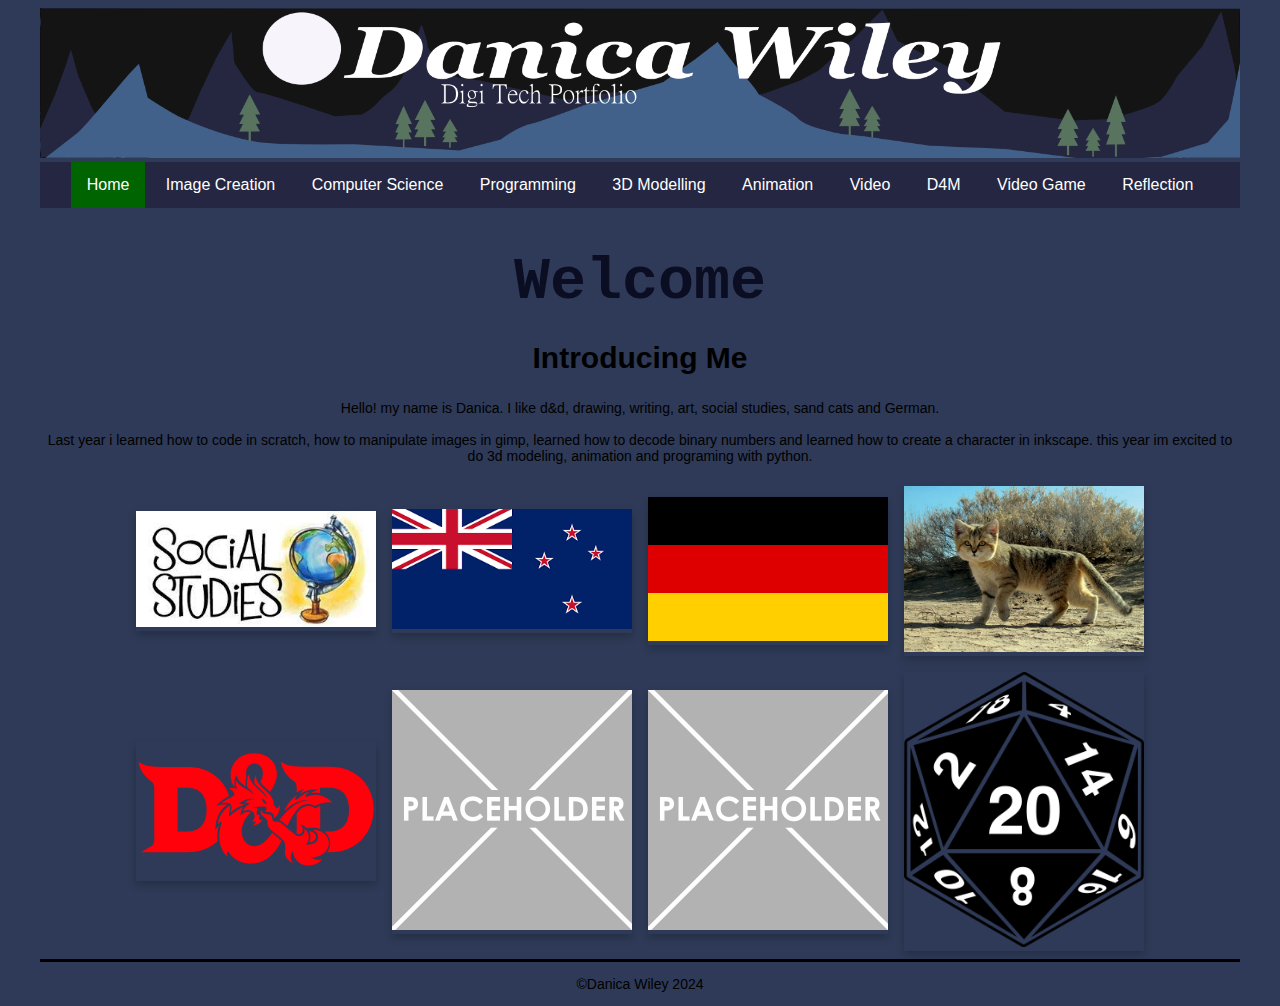
==== index.html @ 6858fc52 "website title" ====
<!DOCTYPE html>
<html>
  <head>
    <meta charset="utf-8">
    <meta name="viewport" content="width=device-width">
    <title>danicas DT website</title>
    <link href="css/style.css" rel="stylesheet" type="text/css" />
    <!-- The relates to the Google Font used in h1 -->
    <link href='https://fonts.googleapis.com/css?family=Caesar Dressing' rel='stylesheet'>
    <div class="header">
      <img src="images/danica.png">
    </div>
  </head>
  <div class="wrapper">
    <body>
      <!-- The Nav Bar goes here -->
      <nav>
        <ul>
          <li id='active'><a href="index.html">Home</a></li>
          <li><a href="imagecreation.html">Image Creation</a></li>
          <li><a href="computerscience.html">Computer Science</a></li>
          <li><a href="programming.html">Programming</a></li>
          <li><a href="3dmodelling.html">3D Modelling</a></li>
          <li><a href="animation.html">Animation</a></li>
          <li><a href="videoaudio.html">Video</a></li>
          <li><a href="designformanufacturing.html">D4M</a></li>
          <li><a href="videogame.html">Video Game</a></li>
          <li><a href="reflection.html">Reflection</a></li>
        </ul>
    </nav>
    <main>
      <!-- page heading- add name here! -->
      <h1>Welcome</h1>
      <h2>Introducing Me</h2>
      <!-- now the Information text box-->
      <div class=information>
        <p>
            Hello! my name is Danica. I like d&d, drawing, writing, art, social studies, sand cats and German. <br><br>
            Last year i learned how to code in scratch, how to manipulate images in gimp, learned how to decode binary numbers and learned how to create a character in inkscape. this year im excited to do 3d modeling, animation and programing with python.
        </p>  
      </div>   
        <!-- This is the container for all the images you want to add- it's a flexbox so add as many as you want -->
      <div class='container'>
        <!-- item 1 starts here-->
        <div class='item'>
          <img src="images/social studies.png" alt="please replace me">       
        </div> 
        <!-- end of item 1 -->    
        <!-- item 2 starts here-->
        <div class='item'>
          <img src="images/new zealand flag.png" alt="please replace me">      
        </div> 
        <!-- end of item 2 -->    
        <!-- item 3 starts here-->
        <div class='item'>
          <img src="images/german flag.png" alt="please replace me">      
        </div>  
        <!-- end of item 3 -->
        <!-- item 4 starts here-->
        <div class='item'>
          <img src="images/sand cat.png" alt="please replace me">      
        </div>  
        <!-- end of item 4 -->
        <!-- item 5 starts here-->
        <div class='item'>
          <img src="images/dnd logo.png" alt="please replace me">      
        </div>  
        <!-- end of item 5 -->
        <!-- item 6 starts here-->
        <div class='item'>
          <img src="images/placeholder.png" alt="please replace me">       
        </div> 
        <!-- end of item 6 -->    
        <!-- item 7 starts here-->
        <div class='item'>
          <img src="images/placeholder.png" alt="please replace me">      
        </div> 
        <!-- end of item 7 -->    
        <!-- item 8 starts here-->
        <div class='item'>
          <img src="images/dnd dice.png" alt="please replace me">      
        </div>  
        <!-- end of item 8 -->
      </div>
    </main>  
    <footer>
      <p>&#169;Danica Wiley 2024</p>
    </footer>
  </body>
</html>
---- css/style.css ----
/* global styling*/
html{
  font-family: Arial, Helvetica, sans-serif;
  margin: 0rem 2rem;
  background-color: #2e3a57;
}

/* Banner image*/
.header {
  width: 100%;
  background-size: cover;
}

.header img {
  width: 100%;
}

/*the navbar styling goes here*/
/* nav bar */
nav ul{
  list-style-type: none;
  margin: 0;
  padding: 0;
  overflow: hidden;
  background-color: #252641;
  top: 0;
  width: 100%;
  text-align: center;
}

/* how the list of pages sits */
nav ul li{
  display: inline-block;
  font-size: 1rem;
}

/* the nav text */
nav li a{
  display: block;
  color: white;
  text-align: center;
  padding: 14px 16px;
  text-decoration: none;
}

nav li:hover{
  background-color: orangered;
}

nav #active{
  background-color: darkgreen;
}

/* Styling for the main section*/
/* This is the line between the main section and footer */
main{
  border-bottom: 3px solid;
  color: black;
}

/* H1 uses a google font. Check out https://www.w3schools.com/howto/howto_google_fonts.asp to change - also see line 9 in your html page*/
h1 {
  color: #0b0d22;
  font-family: 'Courier';
  font-size: 60px;
  text-align: center;
  margin-bottom: 1rem;
}

h2 {
  color: black;
  font-size: 30px;
  text-align: center;
}

p {
  color: black;
  font-size: 14px;
  text-align: center;
}

/* Styling for the image container and the items inside it */
.container{
  display: flex; 
  flex-wrap: wrap; 
  align-items: center; 
  justify-content: center; 
}

/*Items for all the screenshots and pictures of your stuff*/
.item{
  box-shadow: 0 4px 8px 0 rgba(0,0,0,0.2);
  width: 20%;
  min-width: 8rem;
  margin: 0.5rem;
}
 .item-info{
   padding: 0.1rem;
   text-align: center;
 }

.item img{
  width: 100%;
}
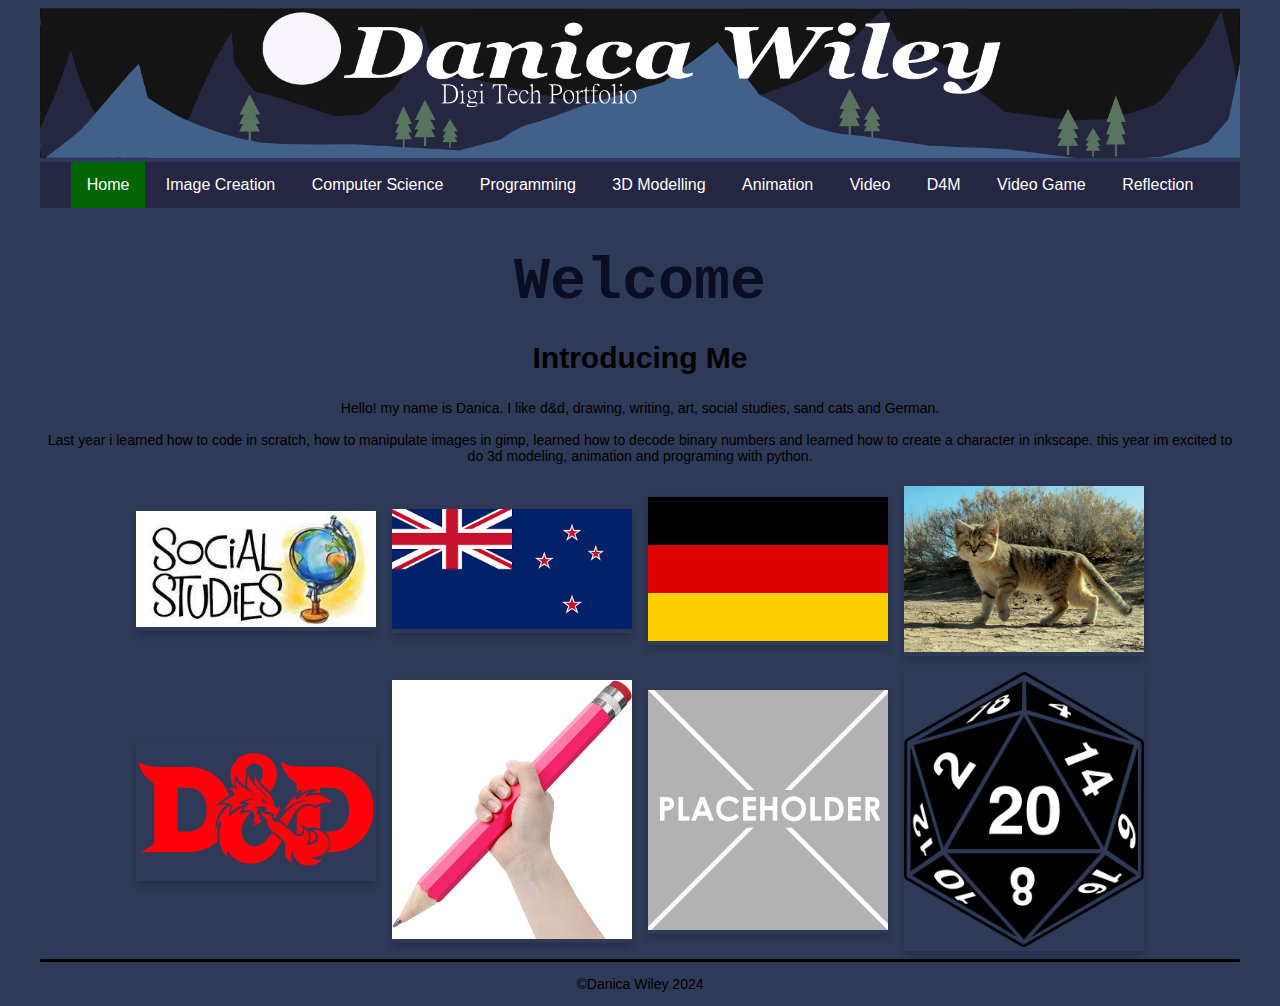
==== commit d35d633f: "pemcil" ====
--- a/index.html
+++ b/index.html
@@ -3,7 +3,7 @@
   <head>
     <meta charset="utf-8">
     <meta name="viewport" content="width=device-width">
-    <title>danicas DT website</title>
+    <title>Danicas DT website</title>
     <link href="css/style.css" rel="stylesheet" type="text/css" />
     <!-- The relates to the Google Font used in h1 -->
     <link href='https://fonts.googleapis.com/css?family=Caesar Dressing' rel='stylesheet'>
@@ -68,7 +68,7 @@
         <!-- end of item 5 -->
         <!-- item 6 starts here-->
         <div class='item'>
-          <img src="images/placeholder.png" alt="please replace me">       
+          <img src="images/pemcil.jpg" alt="giant pencil ig">       
         </div> 
         <!-- end of item 6 -->    
         <!-- item 7 starts here-->
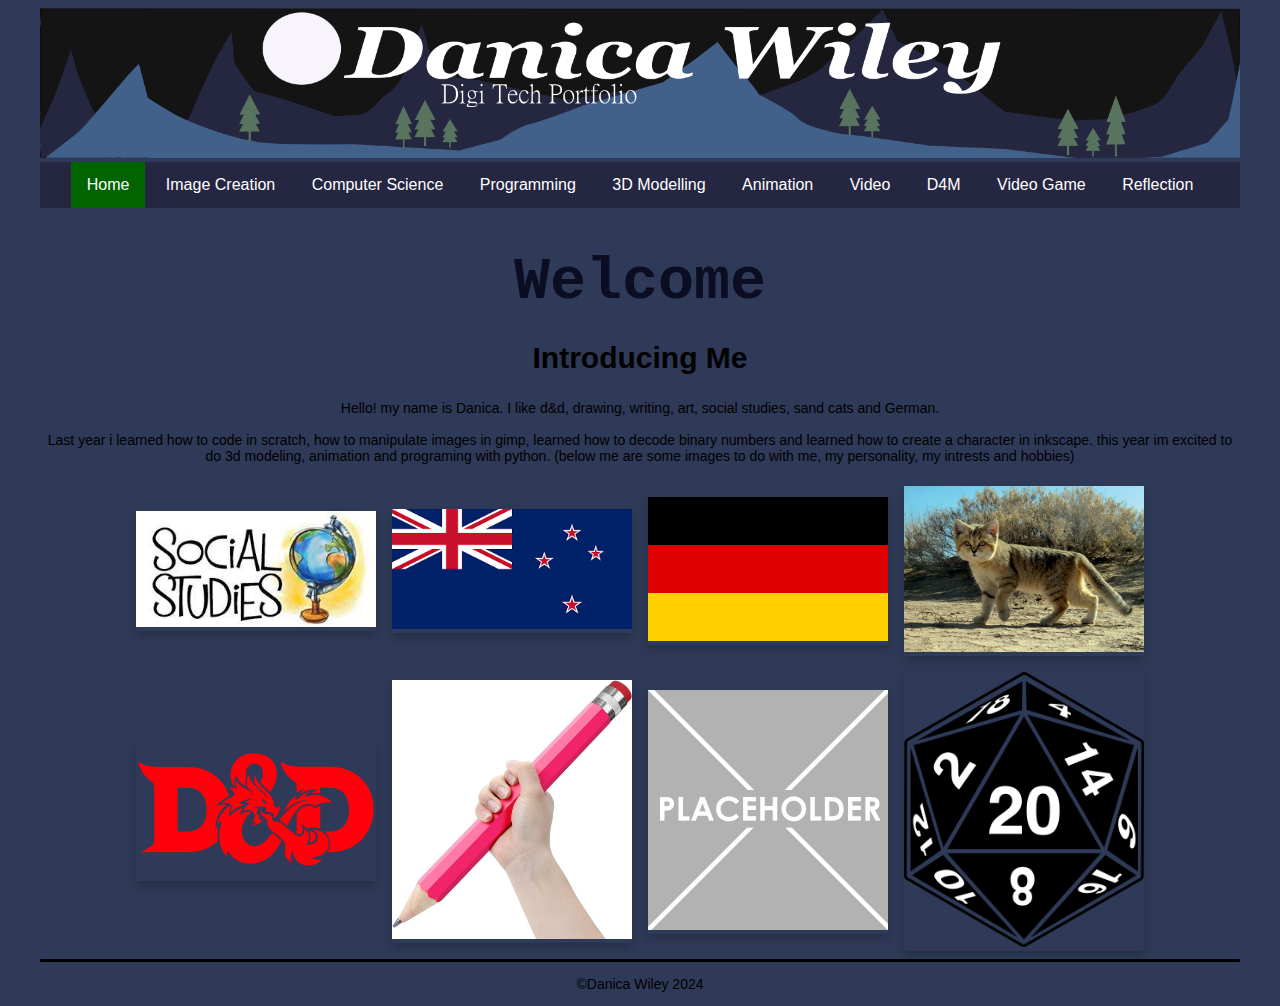
==== commit 87ede47d: "e" ====
--- a/index.html
+++ b/index.html
@@ -37,6 +37,7 @@
         <p>
             Hello! my name is Danica. I like d&d, drawing, writing, art, social studies, sand cats and German. <br><br>
             Last year i learned how to code in scratch, how to manipulate images in gimp, learned how to decode binary numbers and learned how to create a character in inkscape. this year im excited to do 3d modeling, animation and programing with python.
+          (below me are some images to do with me, my personality, my intrests and hobbies)
         </p>  
       </div>   
         <!-- This is the container for all the images you want to add- it's a flexbox so add as many as you want -->
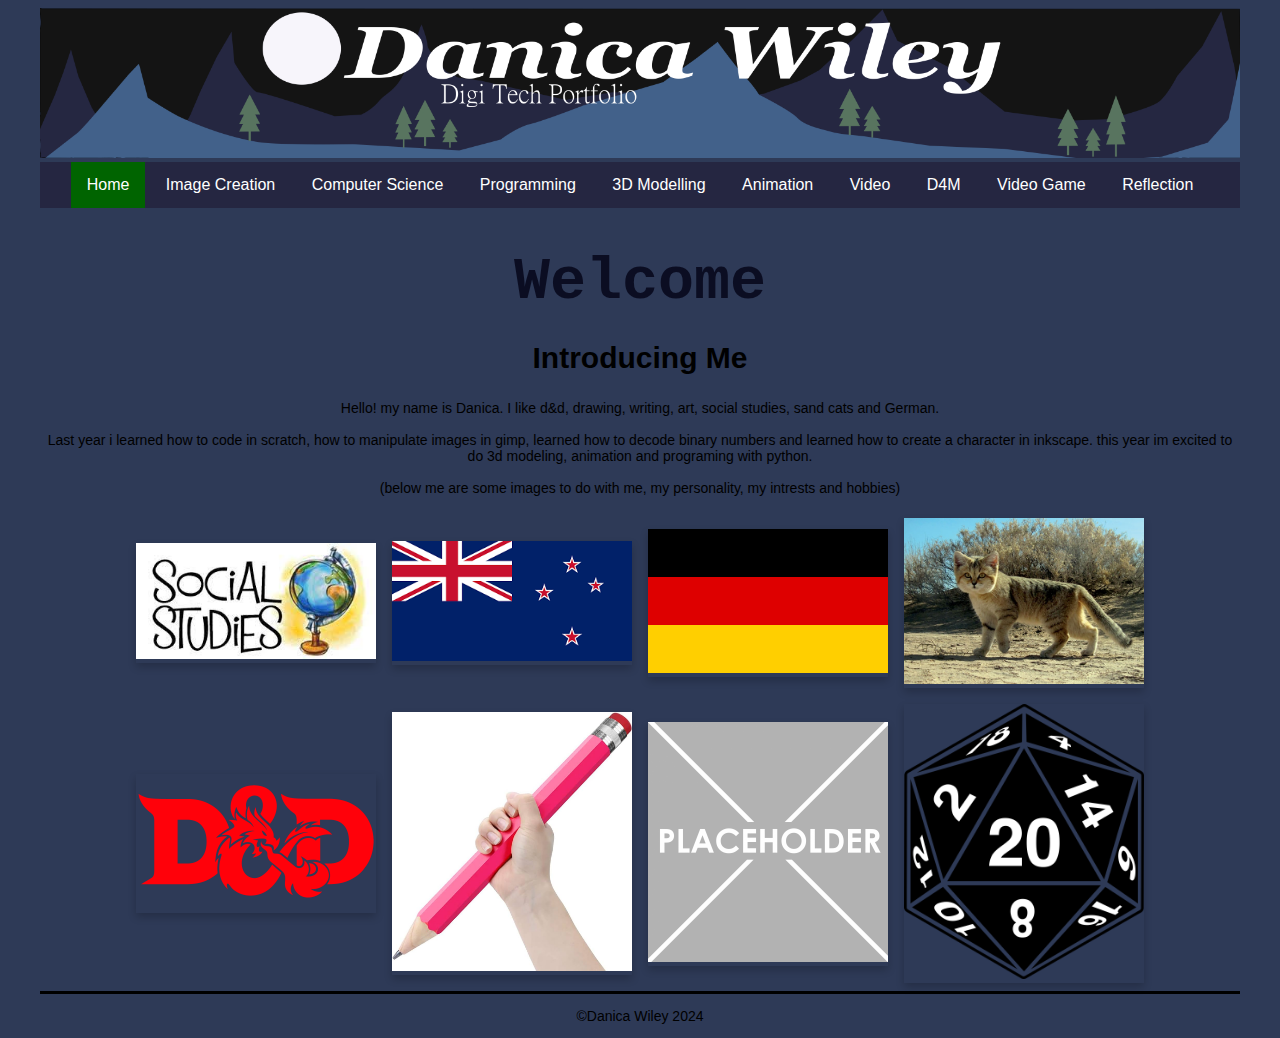
==== commit 1eab2414: "break in text" ====
--- a/index.html
+++ b/index.html
@@ -36,7 +36,7 @@
       <div class=information>
         <p>
             Hello! my name is Danica. I like d&d, drawing, writing, art, social studies, sand cats and German. <br><br>
-            Last year i learned how to code in scratch, how to manipulate images in gimp, learned how to decode binary numbers and learned how to create a character in inkscape. this year im excited to do 3d modeling, animation and programing with python.
+            Last year i learned how to code in scratch, how to manipulate images in gimp, learned how to decode binary numbers and learned how to create a character in inkscape. this year im excited to do 3d modeling, animation and programing with python. <br> <br>
           (below me are some images to do with me, my personality, my intrests and hobbies)
         </p>  
       </div>   
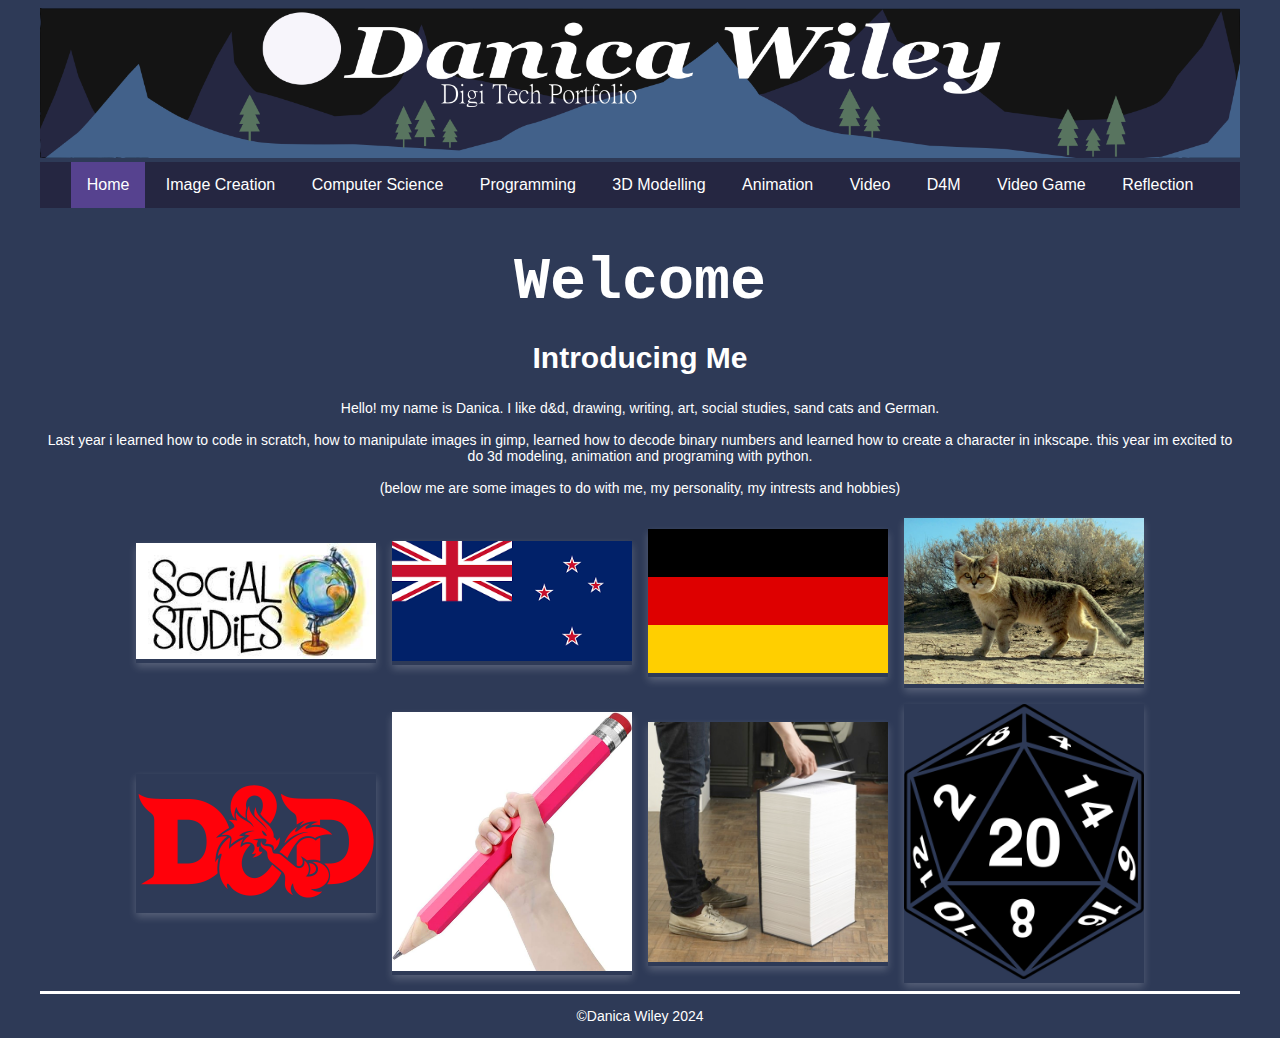
==== commit e723ffa1: "home changes" ====
--- a/index.html
+++ b/index.html
@@ -44,27 +44,27 @@
       <div class='container'>
         <!-- item 1 starts here-->
         <div class='item'>
-          <img src="images/social studies.png" alt="please replace me">       
+          <img src="images/social studies.png" alt="social studies">       
         </div> 
         <!-- end of item 1 -->    
         <!-- item 2 starts here-->
         <div class='item'>
-          <img src="images/new zealand flag.png" alt="please replace me">      
+          <img src="images/new zealand flag.png" alt="nz flag">      
         </div> 
         <!-- end of item 2 -->    
         <!-- item 3 starts here-->
         <div class='item'>
-          <img src="images/german flag.png" alt="please replace me">      
+          <img src="images/german flag.png" alt="german flag">      
         </div>  
         <!-- end of item 3 -->
         <!-- item 4 starts here-->
         <div class='item'>
-          <img src="images/sand cat.png" alt="please replace me">      
+          <img src="images/sand cat.png" alt="sand cat">      
         </div>  
         <!-- end of item 4 -->
         <!-- item 5 starts here-->
         <div class='item'>
-          <img src="images/dnd logo.png" alt="please replace me">      
+          <img src="images/dnd logo.png" alt="dnd logo">      
         </div>  
         <!-- end of item 5 -->
         <!-- item 6 starts here-->
@@ -74,12 +74,12 @@
         <!-- end of item 6 -->    
         <!-- item 7 starts here-->
         <div class='item'>
-          <img src="images/placeholder.png" alt="please replace me">      
+          <img src="images/giant book.png" alt="giant book ig">      
         </div> 
         <!-- end of item 7 -->    
         <!-- item 8 starts here-->
         <div class='item'>
-          <img src="images/dnd dice.png" alt="please replace me">      
+          <img src="images/dnd dice.png" alt="d20">      
         </div>  
         <!-- end of item 8 -->
       </div>
--- a/css/style.css
+++ b/css/style.css
@@ -1,5 +1,5 @@
 /* global styling*/
-html{
+html {
   font-family: Arial, Helvetica, sans-serif;
   margin: 0rem 2rem;
   background-color: #2e3a57;
@@ -17,7 +17,7 @@
 
 /*the navbar styling goes here*/
 /* nav bar */
-nav ul{
+nav ul {
   list-style-type: none;
   margin: 0;
   padding: 0;
@@ -29,13 +29,13 @@
 }
 
 /* how the list of pages sits */
-nav ul li{
+nav ul li {
   display: inline-block;
   font-size: 1rem;
 }
 
 /* the nav text */
-nav li a{
+nav li a {
   display: block;
   color: white;
   text-align: center;
@@ -43,24 +43,24 @@
   text-decoration: none;
 }
 
-nav li:hover{
-  background-color: orangered;
+nav li:hover {
+  background-color: #211c30;
 }
 
-nav #active{
-  background-color: darkgreen;
+nav #active {
+  background-color: #56428f;
 }
 
 /* Styling for the main section*/
 /* This is the line between the main section and footer */
-main{
+main {
   border-bottom: 3px solid;
-  color: black;
+  color: #ffffff;
 }
 
 /* H1 uses a google font. Check out https://www.w3schools.com/howto/howto_google_fonts.asp to change - also see line 9 in your html page*/
 h1 {
-  color: #0b0d22;
+  color: #ffffff;
   font-family: 'Courier';
   font-size: 60px;
   text-align: center;
@@ -68,37 +68,38 @@
 }
 
 h2 {
-  color: black;
+  color: white;
   font-size: 30px;
   text-align: center;
 }
 
 p {
-  color: black;
+  color: white;
   font-size: 14px;
   text-align: center;
 }
 
 /* Styling for the image container and the items inside it */
-.container{
-  display: flex; 
-  flex-wrap: wrap; 
-  align-items: center; 
-  justify-content: center; 
+.container {
+  display: flex;
+  flex-wrap: wrap;
+  align-items: center;
+  justify-content: center;
 }
 
 /*Items for all the screenshots and pictures of your stuff*/
-.item{
-  box-shadow: 0 4px 8px 0 rgba(0,0,0,0.2);
+.item {
+  box-shadow: 0 4px 8px 0 rgb(255, 255, 255, 0.2);
   width: 20%;
   min-width: 8rem;
   margin: 0.5rem;
 }
- .item-info{
-   padding: 0.1rem;
-   text-align: center;
- }
 
-.item img{
+.item-info {
+  padding: 0.1rem;
+  text-align: center;
+}
+
+.item img {
   width: 100%;
 }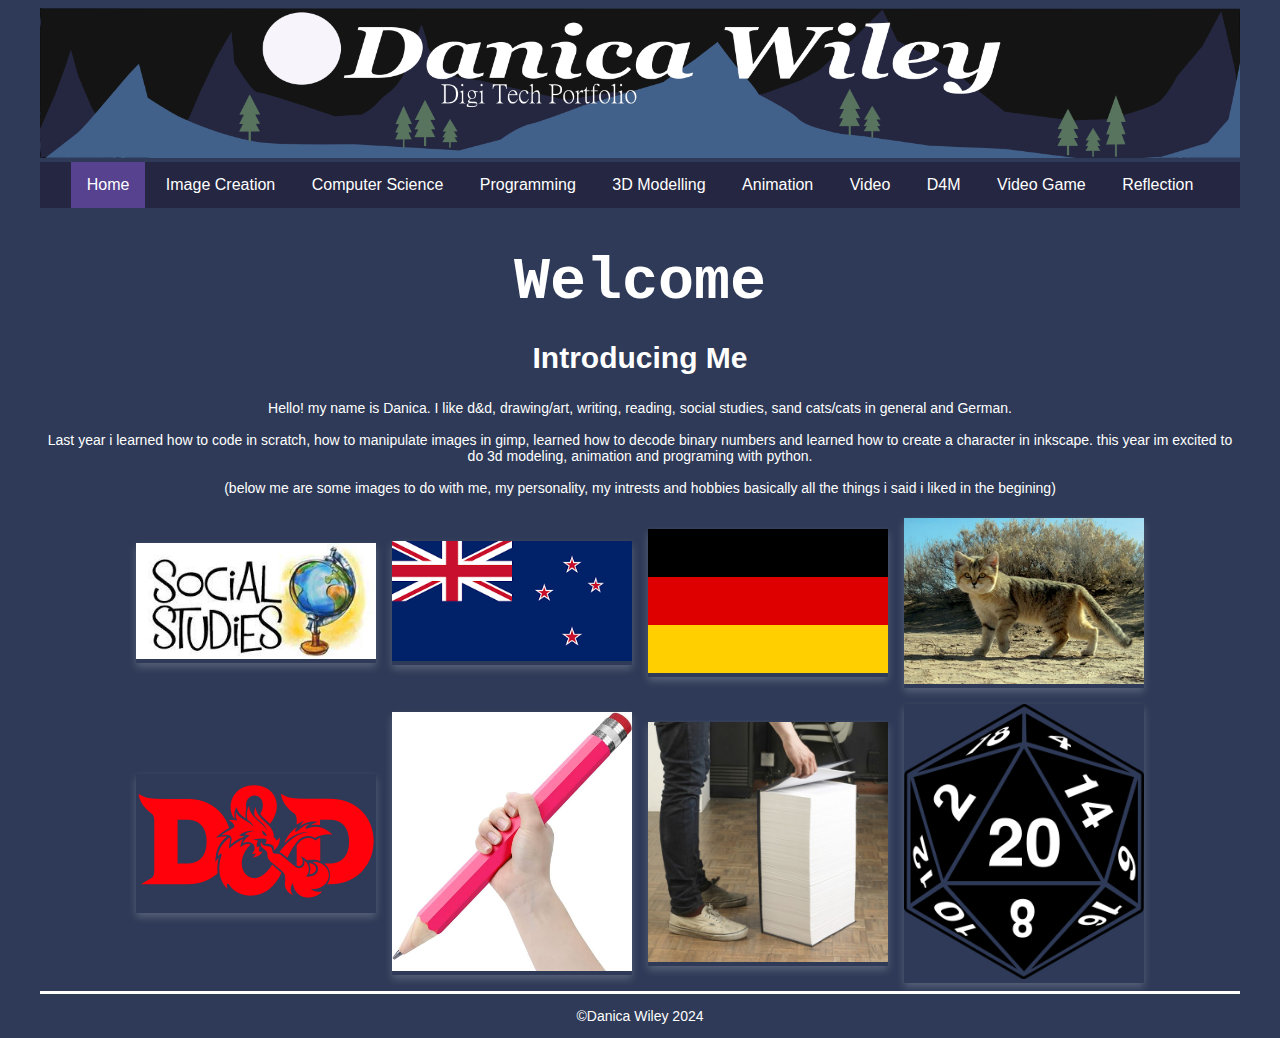
==== commit ed11a9d3: "introduction changes" ====
--- a/index.html
+++ b/index.html
@@ -35,9 +35,9 @@
       <!-- now the Information text box-->
       <div class=information>
         <p>
-            Hello! my name is Danica. I like d&d, drawing, writing, art, social studies, sand cats and German. <br><br>
+            Hello! my name is Danica. I like d&d, drawing/art, writing, reading, social studies, sand cats/cats in general and German. <br><br>
             Last year i learned how to code in scratch, how to manipulate images in gimp, learned how to decode binary numbers and learned how to create a character in inkscape. this year im excited to do 3d modeling, animation and programing with python. <br> <br>
-          (below me are some images to do with me, my personality, my intrests and hobbies)
+          (below me are some images to do with me, my personality, my intrests and hobbies basically all the things i said i liked in the begining)
         </p>  
       </div>   
         <!-- This is the container for all the images you want to add- it's a flexbox so add as many as you want -->
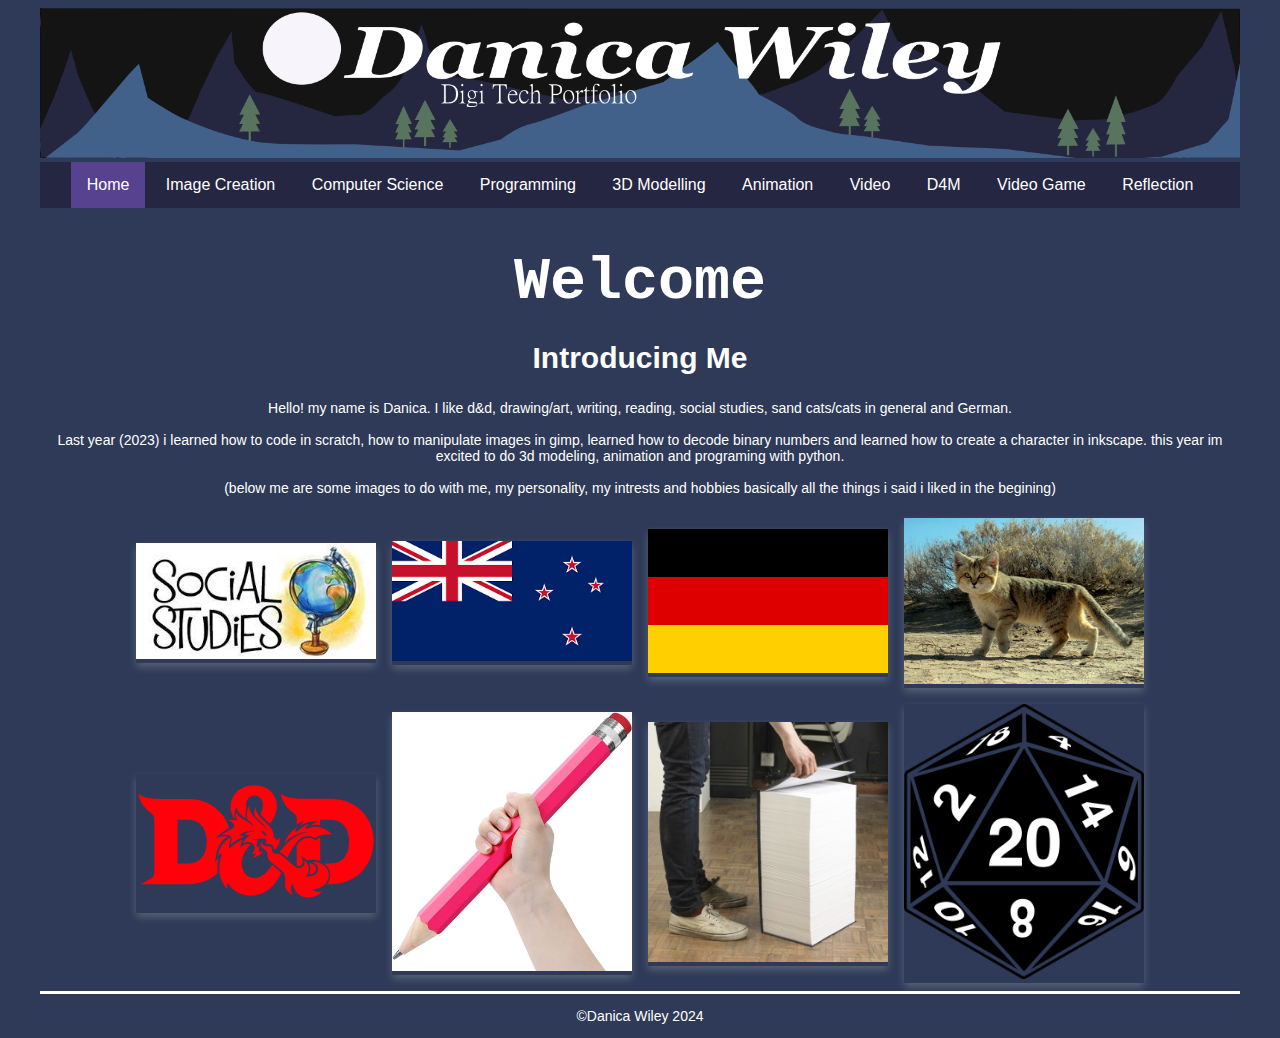
==== commit dd5562b3: "2023" ====
--- a/index.html
+++ b/index.html
@@ -36,7 +36,7 @@
       <div class=information>
         <p>
             Hello! my name is Danica. I like d&d, drawing/art, writing, reading, social studies, sand cats/cats in general and German. <br><br>
-            Last year i learned how to code in scratch, how to manipulate images in gimp, learned how to decode binary numbers and learned how to create a character in inkscape. this year im excited to do 3d modeling, animation and programing with python. <br> <br>
+            Last year (2023) i learned how to code in scratch, how to manipulate images in gimp, learned how to decode binary numbers and learned how to create a character in inkscape. this year im excited to do 3d modeling, animation and programing with python. <br> <br>
           (below me are some images to do with me, my personality, my intrests and hobbies basically all the things i said i liked in the begining)
         </p>  
       </div>   
